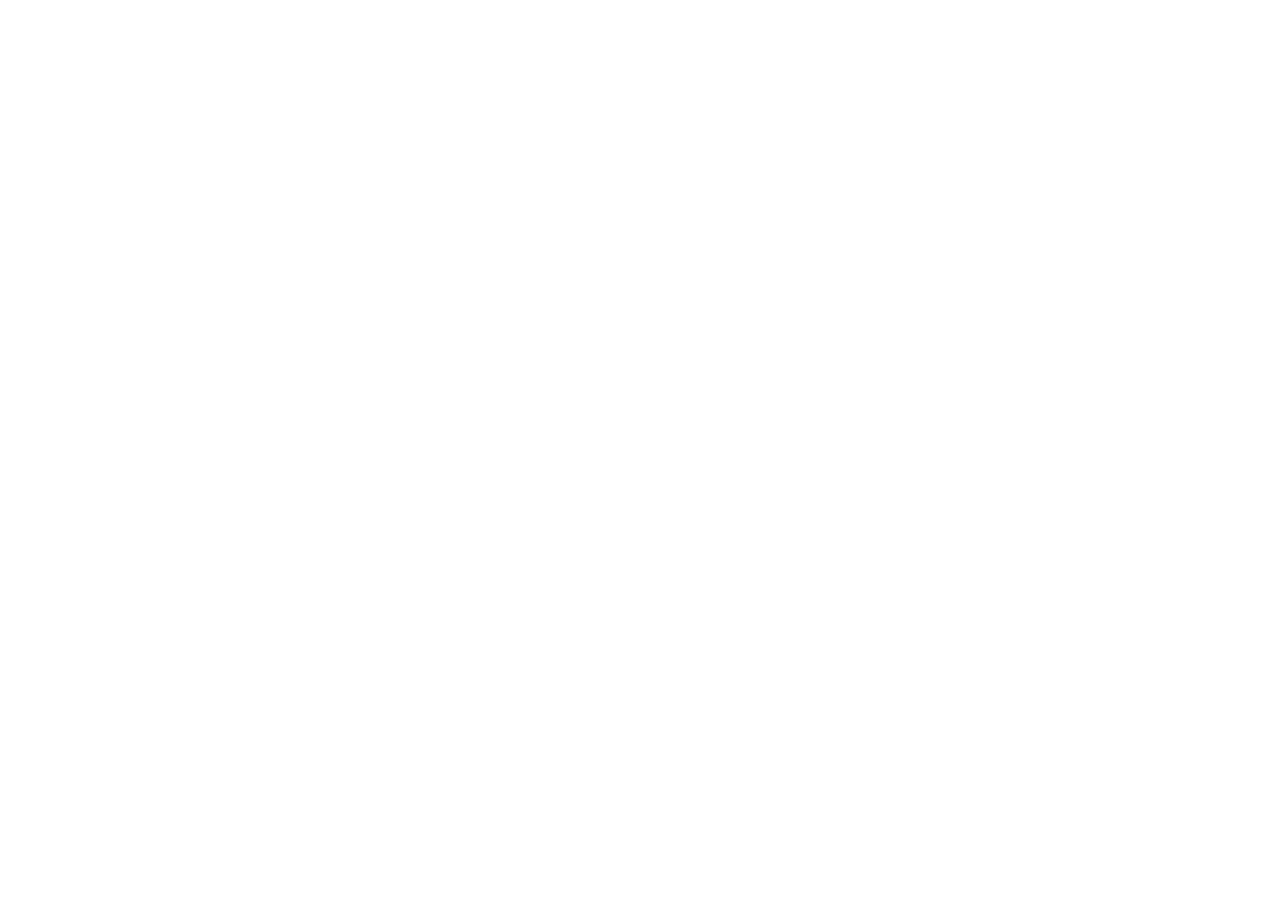
==== index.html @ b2d5e2d0 "Add files via upload" ====
<!DOCTYPE html>
<html lang="en">
<head>
    <meta charset="UTF-8">
    <meta name="viewport" content="width=device-width, initial-scale=1.0">
    <title>Document</title>
</head>
<body>
    
</body>
</html>
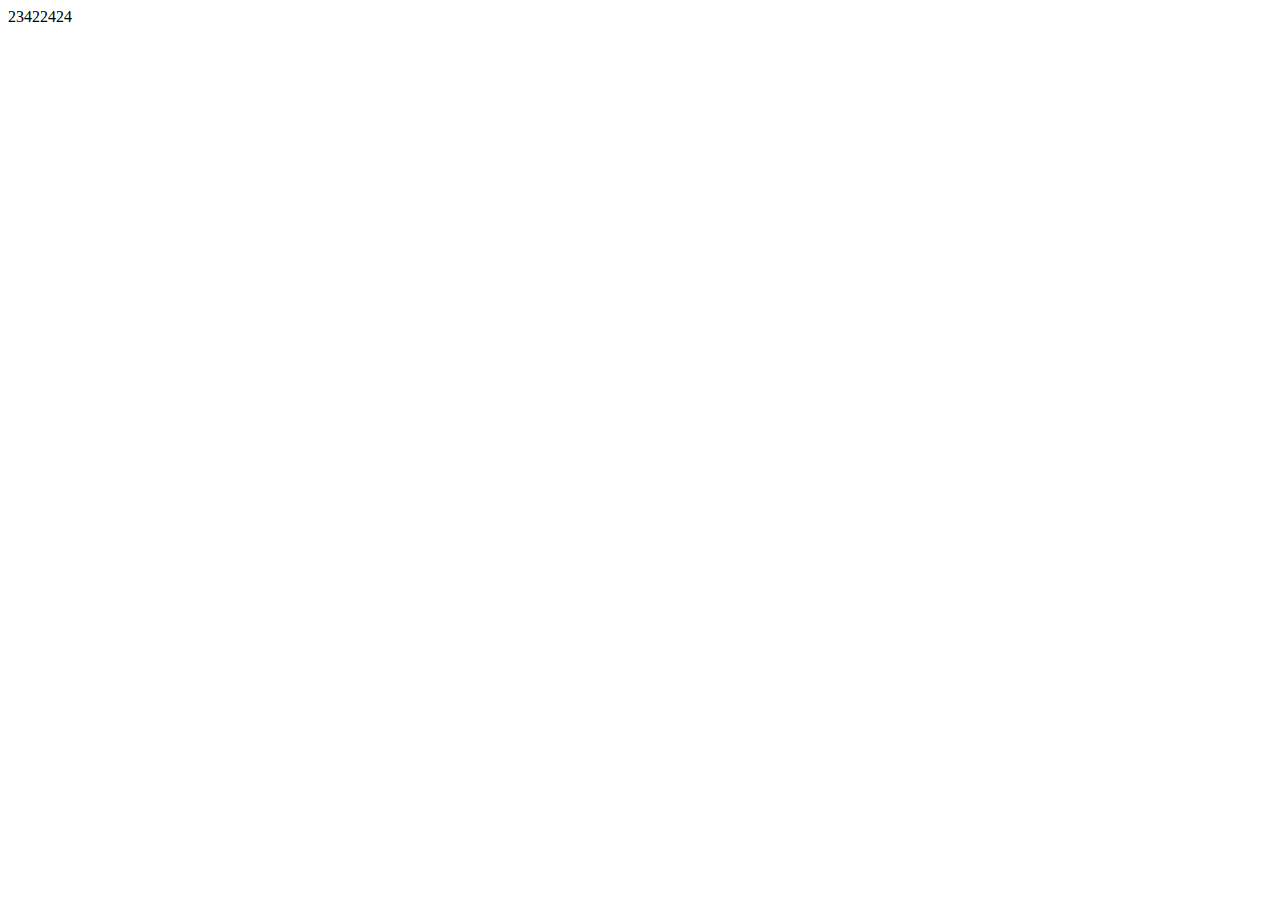
==== commit 20e244d8: "Pending changes exported from your codespace" ====
--- a/index.html
+++ b/index.html
@@ -6,6 +6,6 @@
     <title>Document</title>
 </head>
 <body>
-    
+    23422424
 </body>
 </html>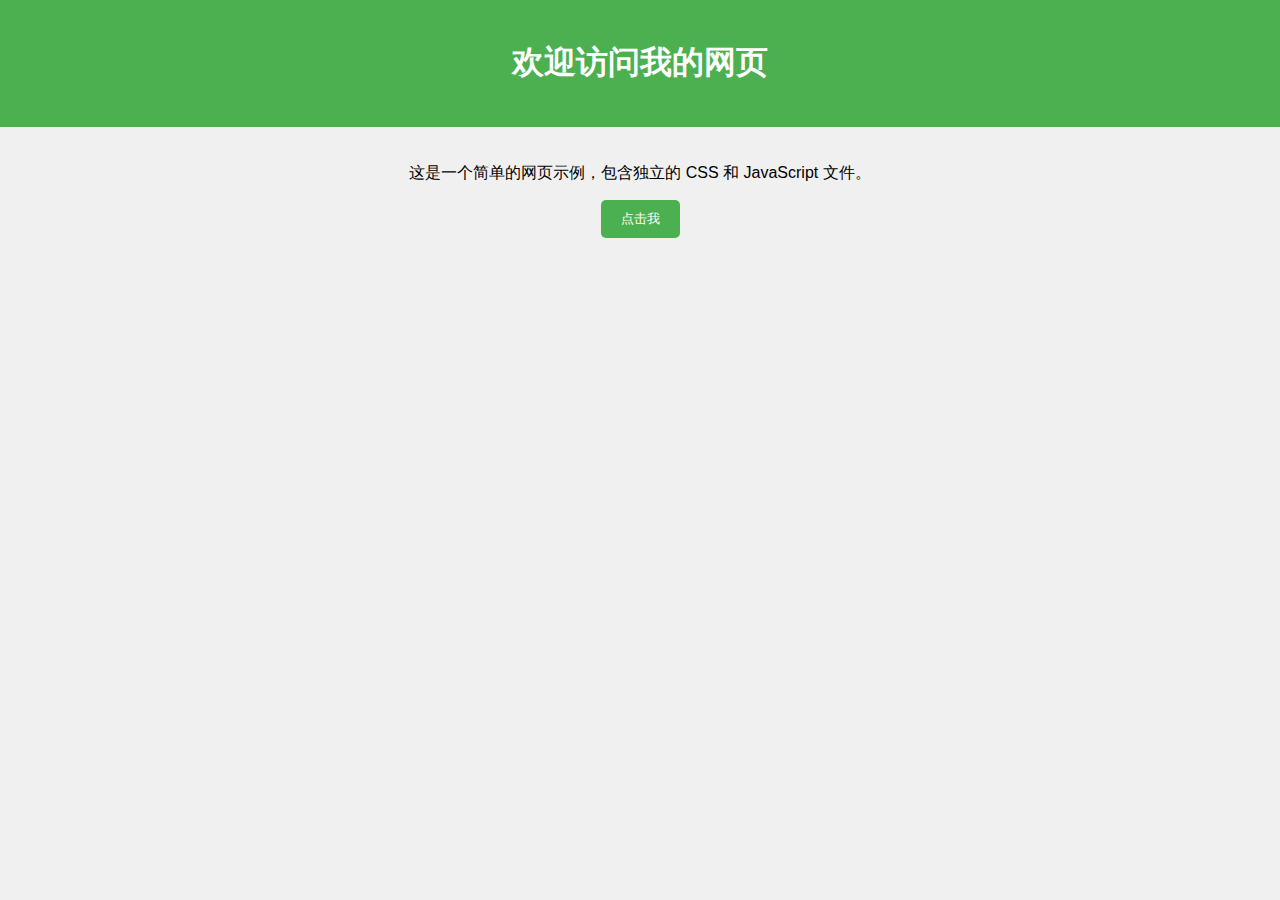
==== commit c8e6787b: "你的提交信息" ====
--- a/index.html
+++ b/index.html
@@ -1,11 +1,19 @@
 <!DOCTYPE html>
-<html lang="en">
+<html lang="zh">
 <head>
     <meta charset="UTF-8">
     <meta name="viewport" content="width=device-width, initial-scale=1.0">
-    <title>Document</title>
+    <title>简单网页示例</title>
+    <link rel="stylesheet" href="style.css">
 </head>
 <body>
-    23422424
+    <header>
+        <h1>欢迎访问我的网页</h1>
+    </header>
+    <main>
+        <p>这是一个简单的网页示例，包含独立的 CSS 和 JavaScript 文件。</p>
+        <button id="clickButton">点击我</button>
+    </main>
+    <script src="script.js"></script>
 </body>
 </html>--- a/style.css
+++ b/style.css
@@ -0,0 +1,36 @@
+/* 基本样式 */
+body {
+    font-family: Arial, sans-serif;
+    background-color: #f0f0f0;
+    margin: 0;
+    padding: 0;
+    display: flex;
+    flex-direction: column;
+    align-items: center;
+}
+
+header {
+    background-color: #4CAF50;
+    color: white;
+    padding: 20px;
+    width: 100%;
+    text-align: center;
+}
+
+main {
+    margin-top: 20px;
+    text-align: center;
+}
+
+button {
+    background-color: #4CAF50;
+    color: white;
+    padding: 10px 20px;
+    border: none;
+    border-radius: 5px;
+    cursor: pointer;
+}
+
+button:hover {
+    background-color: #45a049;
+}